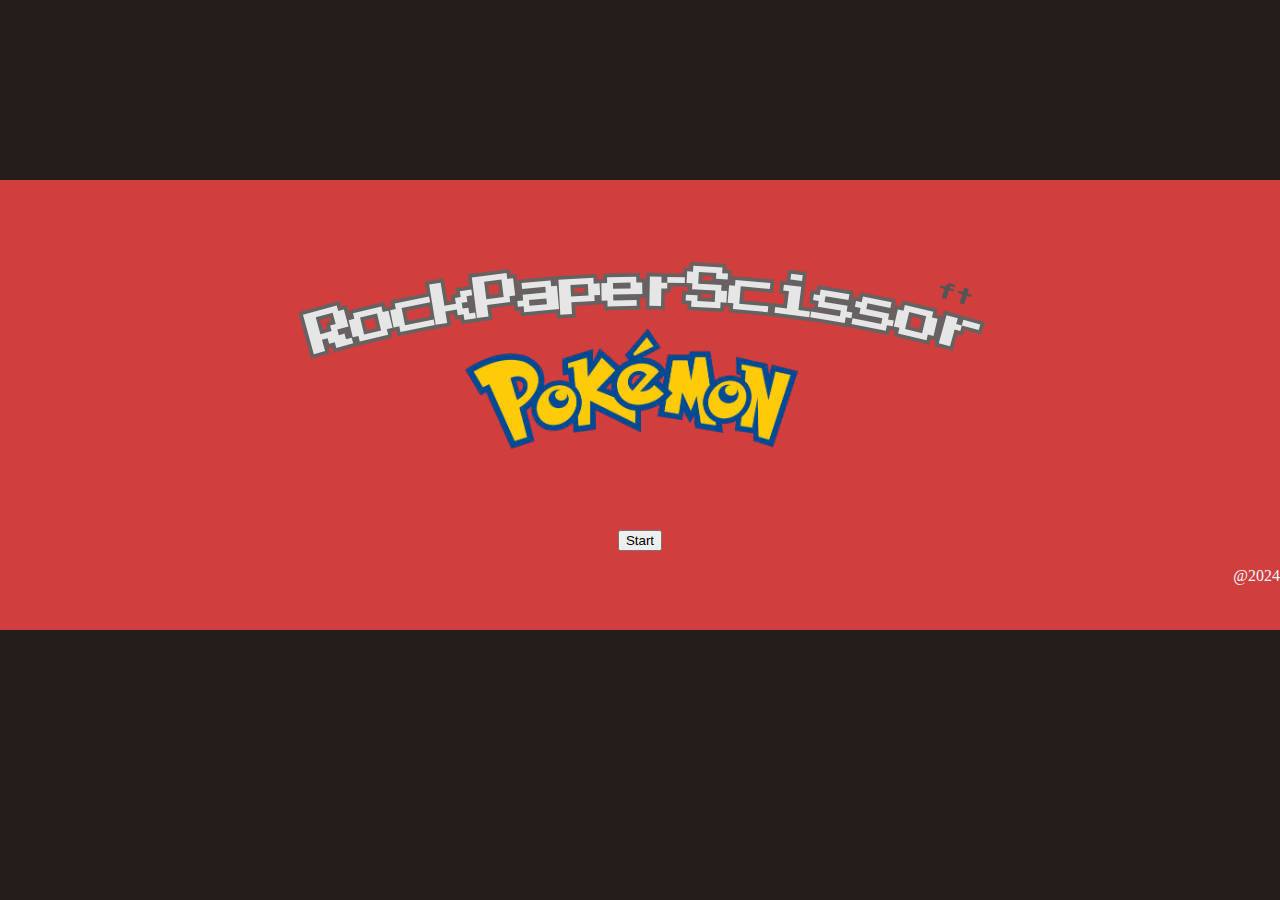
==== file/start.html @ 6edb56c4 "Intial Commit" ====
<!DOCTYPE html>
<html lang="en">
<head>
    <meta charset="UTF-8">
    <meta name="viewport" content="width=device-width, initial-scale=1.0">
    <title>RockPaperScissor</title>

    <link rel="stylesheet" href="style.css">
</head>
<body>
    <div class="title-div">
        <div class="title-holder">
            <img src="../resources/Rock Paper Scissor.svg" alt="Rock Paper Scissor ft. Pokemon" width="700px">
        </div>

        <div class="start">
            <button>Start</button>
        </div>

        <span>
            <p>@2024</p>
        </span>
    </div>
</body>
</html>
---- file/style.css ----
body{
    background-color: #251C1C;
    margin: 0;
}

.title-div {
    background-color: #D13E3E;
    width: 100vw;
    height: 50vh;
    position: absolute;
    top: 20%;
}

.title-holder {
    display: flex;
    align-items: center;
    justify-content: center;
}

.start {
    display: flex;
    align-items: center;
    justify-content: center;
}

span {
    display: flex;
    justify-content: end;
    color: aliceblue;
}
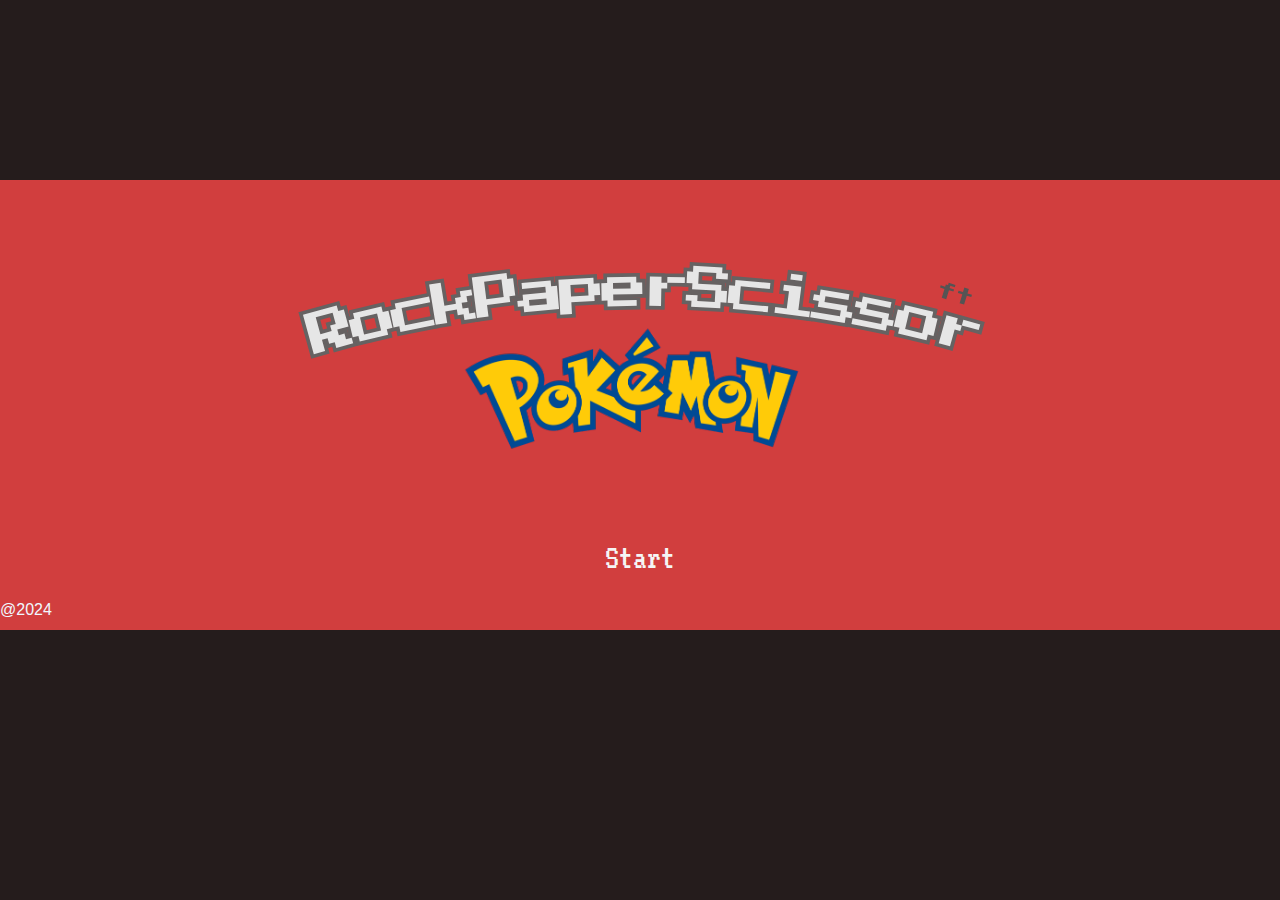
==== commit 3e3e2870: "added vt323 font" ====
--- a/file/start.html
+++ b/file/start.html
@@ -6,6 +6,10 @@
     <title>RockPaperScissor</title>
 
     <link rel="stylesheet" href="style.css">
+
+    <link rel="preconnect" href="https://fonts.googleapis.com">
+    <link rel="preconnect" href="https://fonts.gstatic.com" crossorigin>
+    <link href="https://fonts.googleapis.com/css2?family=Pixelify+Sans:wght@400..700&family=VT323&display=swap" rel="stylesheet">
 </head>
 <body>
     <div class="title-div">
--- a/file/style.css
+++ b/file/style.css
@@ -1,3 +1,5 @@
+
+
 body{
     background-color: #251C1C;
     margin: 0;
@@ -23,8 +25,25 @@
     justify-content: center;
 }
 
+.vt323-regular {
+    font-family: "VT323", monospace;
+    font-weight: 400;
+    font-style: normal;
+}
+
+.start button{
+    color: whitesmoke;
+    padding: 10px 30px;
+    border: none;
+    background: none;
+    font-size: 35px;
+    font-family: "VT323";
+}
+
 span {
-    display: flex;
-    justify-content: end;
+    display: inline-block;
+    position: relative;
+    bottom: 0;
     color: aliceblue;
+    font-family: 'Segoe UI', Tahoma, Geneva, Verdana, sans-serif;
 }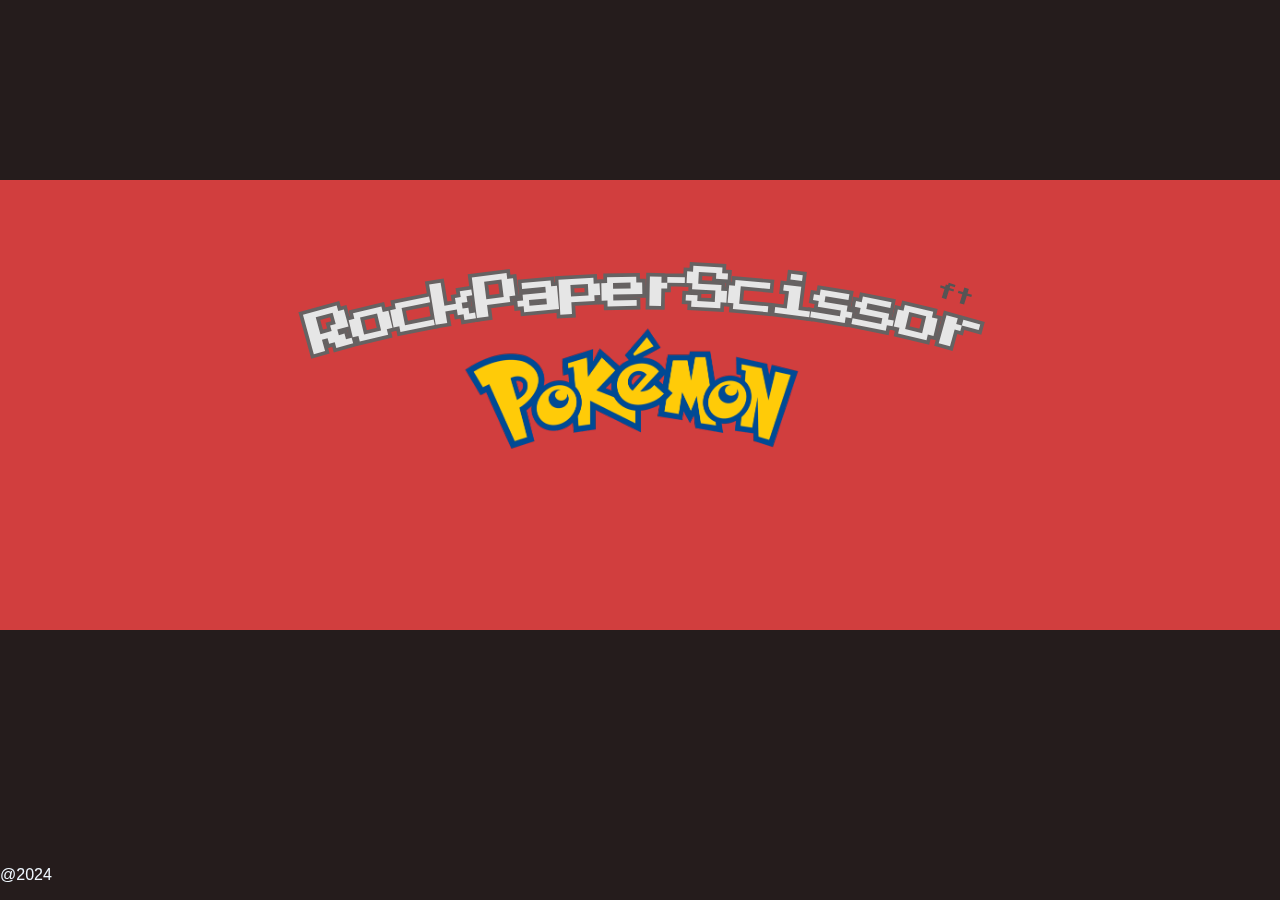
==== commit fce5341b: "added toggle animation for start button" ====
--- a/file/start.html
+++ b/file/start.html
@@ -18,7 +18,7 @@
         </div>
 
         <div class="start">
-            <button>Start</button>
+            <button id="startButton">Start</button>
         </div>
 
         <span>
@@ -26,4 +26,14 @@
         </span>
     </div>
 </body>
+
+<script>
+   function toggleButton() {
+        const button = document.querySelector('button');
+        button.style.display = button.style.display === 'none' ? 'block' : 'none';
+    }
+
+    setInterval(toggleButton, 500);
+
+</script>
 </html>--- a/file/style.css
+++ b/file/style.css
@@ -40,9 +40,13 @@
     font-family: "VT323";
 }
 
+.start button:hover{
+    font-size: 40px;
+}
+
 span {
-    display: inline-block;
-    position: relative;
+    display: inline;
+    position: fixed;
     bottom: 0;
     color: aliceblue;
     font-family: 'Segoe UI', Tahoma, Geneva, Verdana, sans-serif;
